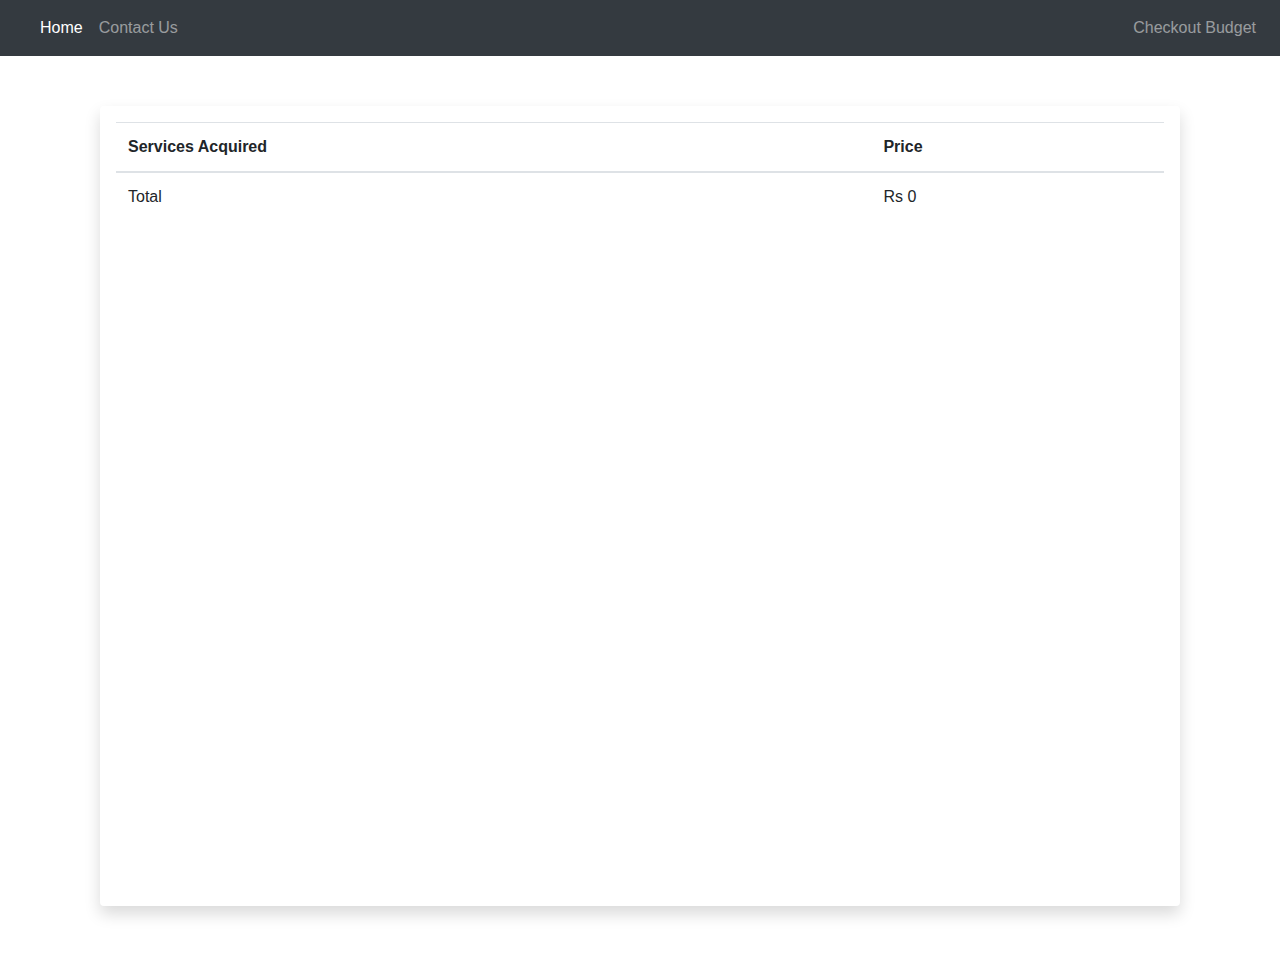
==== cart.html @ 8e79b2f7 "tea budget planner" ====
<!DOCTYPE html>
<html lang="en">
<head>
  <meta charset="UTF-8">
  <meta http-equiv="X-UA-Compatible" content="IE=edge">
  <meta name="viewport" content="width=device-width, initial-scale=1.0">
  <title>Team Budget Palnner</title>
    <script src="https://code.jquery.com/jquery-3.6.0.js" 
  integrity="sha256-H+K7U5CnXl1h5ywQfKtSj8PCmoN9aaq30gDh27Xc0jk=" crossorigin="anonymous"></script>
  <script src="https://stackpath.bootstrapcdn.com/bootstrap/4.5.2/js/bootstrap.min.js" 
  integrity="sha384-B4gt1jrGC7Jh4AgTPSdUtOBvfO8shuf57BaghqFfPlYxofvL8/KUEfYiJOMMV+rV" crossorigin="anonymous"></script>
  
  <link rel="stylesheet" href="https://stackpath.bootstrapcdn.com/bootstrap/4.5.2/css/bootstrap.min.css" 
  integrity="sha384-JcKb8q3iqJ61gNV9KGb8thSsNjpSL0n8PARn9HuZOnIxN0hoP+VmmDGMN5t9UJ0Z" crossorigin="anonymous">
  <link rel="stylesheet" href="https://cdnjs.cloudflare.com/ajax/libs/font-awesome/5.15.3/css/all.min.css" 
  integrity="sha512-iBBXm8fW90+nuLcSKlbmrPcLa0OT92xO1BIsZ+ywDWZCvqsWgccV3gFoRBv0z+8dLJgyAHIhR35VZc2oM/gI1w==" crossorigin="anonymous" />
  <style>
      .main{
          max-width: 1080px;
          margin: auto;
          margin-top: 50px;
          height: 800px;
      }
  </style>
   <script>
   function fun(){
    var ref = document.getElementById("tbody");
    //console.log(localStorage);
    var i;
    var total = 0;
    console.log(localStorage.length);
    var j=0;
    var k = localStorage.length;
    var len = sessionStorage['index'];
    for(i in localStorage)
    {
      if(j==k)
      break;
      var ite = localStorage[i];
      console.log(ite);
     var it = ite.split("+");
     total+=parseInt(it[1]);
      console.log(it);
      var table = document.getElementById("table");
      var row = table.insertRow(j+1);
      
      var cell2 = row.insertCell(0);
      var cell3  =row.insertCell(1);
      
      cell2.innerHTML = it[0];
      cell3.innerHTML = it[1];
      j+=1;
     
       }
var t = document.getElementById("table");
var r = t.insertRow(j+1);
var c1 = r.insertCell(0);
var c2 = r.insertCell(1);
r.colSpan = "2";
c1.innerHTML = "Total";
c2.innerHTML = "Rs "+total;
}
function fun2(){
  sessionStorage.clear();
  localStorage.clear();
}
   
</script>
  </head>
<body onload="fun()" onabort="fun2()">
    <nav class="navbar navbar-expand-lg navbar-dark bg-dark sticky-top">
        <a class="navbar-brand" href="#"><i class="fas fa-utensils"></i></a>
        <button class="navbar-toggler" type="button" data-toggle="collapse" data-target="#navbarSupportedContent" aria-controls="navbarSupportedContent" aria-expanded="false" aria-label="Toggle navigation">
          <span class="navbar-toggler-icon"></span>
        </button>
    <div class="collapse navbar-collapse navbar-height-nav inline" id="navbarSupportedContent">
          <ul class="navbar-nav mr-auto">
            <li class="nav-item active">
              <a class="nav-link" href="index.html">Home <span class="sr-only">(current)</span></a>
            </li>
            
            <li class="nav-item">
              <a class="nav-link" href="contact.html">Contact Us</a>
            </li>
          </ul>
          <form class="form-inline my-2 my-lg-0">
            <ul class="navbar-nav mr-auto">
              
              <li  class="nav-item">
                <a class="nav-link" href="./cart.html">Checkout Budget<i class="fas fa-cart-plus"></i></a>
              </li>
            </ul>
          </form>
        </div>
      </nav>
      <section>
        <div class="shadow p-3 mb-5 bg-white rounded main" id="main">
            <table class="table" id="table">
                <thead>
                  <tr>
                    
                    <th scope="col">Services Acquired</th>
                    <th scope="col">Price</th>
                    
                  </tr>
                </thead>
                <tbody id="tb">
                    
                   
              
             </tbody>
                  
                 
            </table>
           
         
        </div>

      </section>
      
</body>
</html>
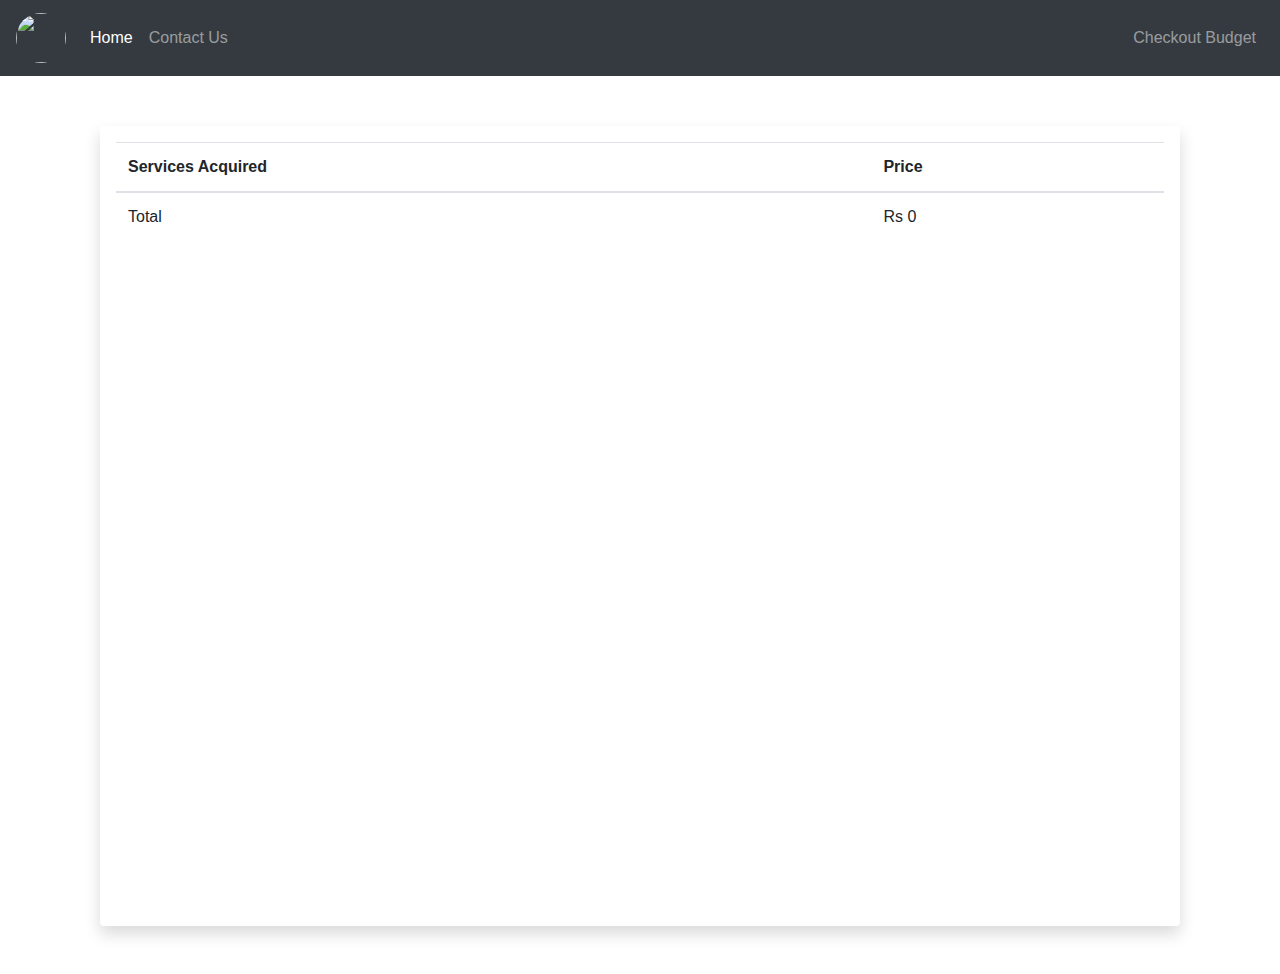
==== commit 5c04107d: "updated company logo" ====
--- a/cart.html
+++ b/cart.html
@@ -69,7 +69,8 @@
   </head>
 <body onload="fun()" onabort="fun2()">
     <nav class="navbar navbar-expand-lg navbar-dark bg-dark sticky-top">
-        <a class="navbar-brand" href="#"><i class="fas fa-utensils"></i></a>
+      <a class="navbar-brand" href="index.html">
+        <img src="https://media.istockphoto.com/vectors/business-team-planning-icon-vector-id895525816?k=6&m=895525816&s=170667a&w=0&h=HgQ5LbX2oLd-y8UvJ00WddfBe8zYzKFPiUUEX-mOYls=" alt="" height="50px" width="50px" class="rounded-circle"></a>
         <button class="navbar-toggler" type="button" data-toggle="collapse" data-target="#navbarSupportedContent" aria-controls="navbarSupportedContent" aria-expanded="false" aria-label="Toggle navigation">
           <span class="navbar-toggler-icon"></span>
         </button>
